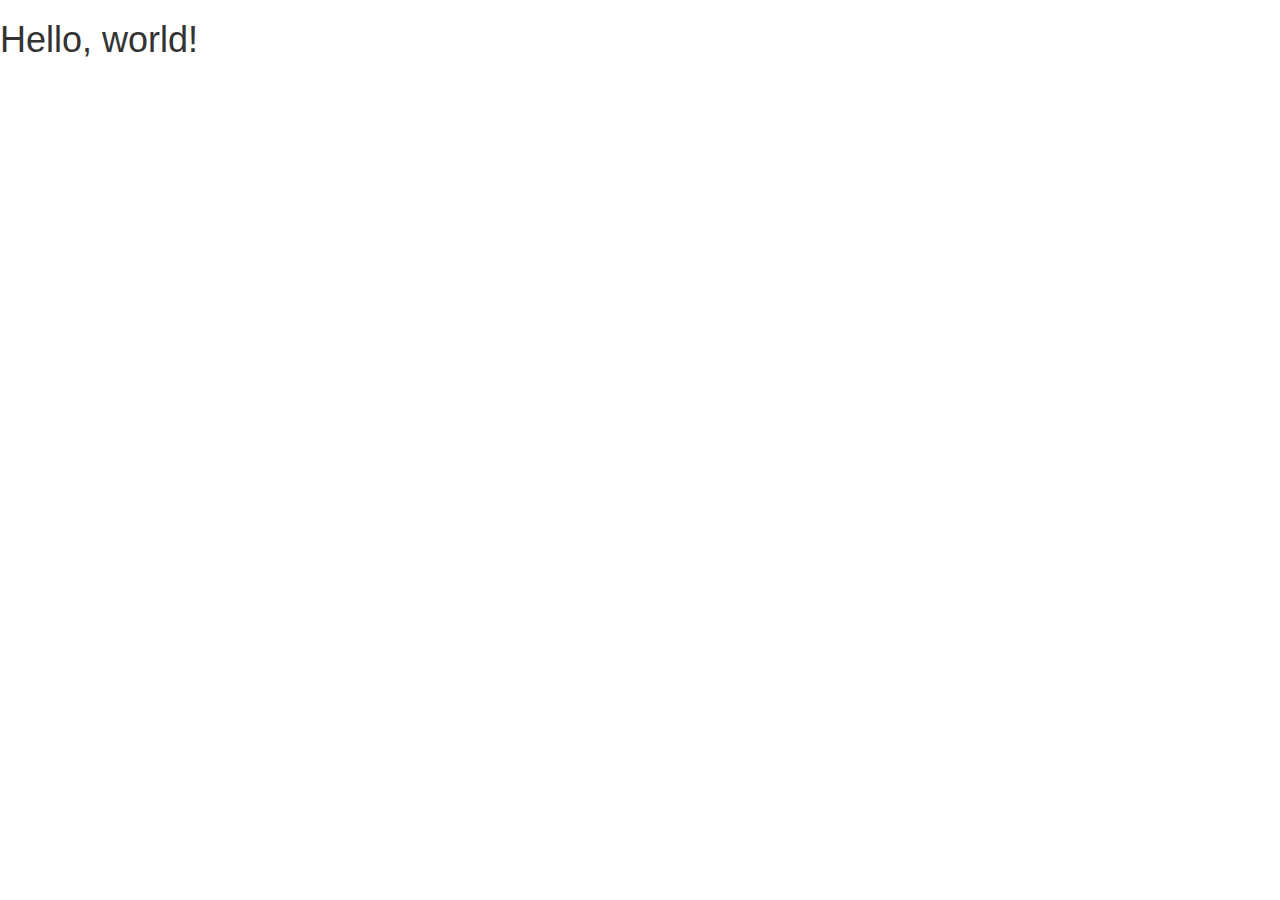
==== index.html @ d2df769f "start bootstrap project" ====
<!DOCTYPE html>
<html lang="en">
  <head>
    <meta charset="utf-8">
    <meta http-equiv="X-UA-Compatible" content="IE=edge">
    <meta name="viewport" content="width=device-width, initial-scale=1">
    <!-- The above 3 meta tags *must* come first in the head; any other head content must come *after* these tags -->
    <title>Bootstrap 101 Template</title>

    <!-- Bootstrap -->
    <link href="css/bootstrap.min.css" rel="stylesheet">

    <!-- HTML5 shim and Respond.js for IE8 support of HTML5 elements and media queries -->
    <!-- WARNING: Respond.js doesn't work if you view the page via file:// -->
    <!--[if lt IE 9]>
      <script src="https://oss.maxcdn.com/html5shiv/3.7.2/html5shiv.min.js"></script>
      <script src="https://oss.maxcdn.com/respond/1.4.2/respond.min.js"></script>
    <![endif]-->
  </head>
  <body>
    <h1>Hello, world!</h1>

    <!-- jQuery (necessary for Bootstrap's JavaScript plugins) -->
    <script src="https://ajax.googleapis.com/ajax/libs/jquery/1.11.3/jquery.min.js"></script>
    <!-- Include all compiled plugins (below), or include individual files as needed -->
    <script src="js/bootstrap.min.js"></script>
  </body>
</html>
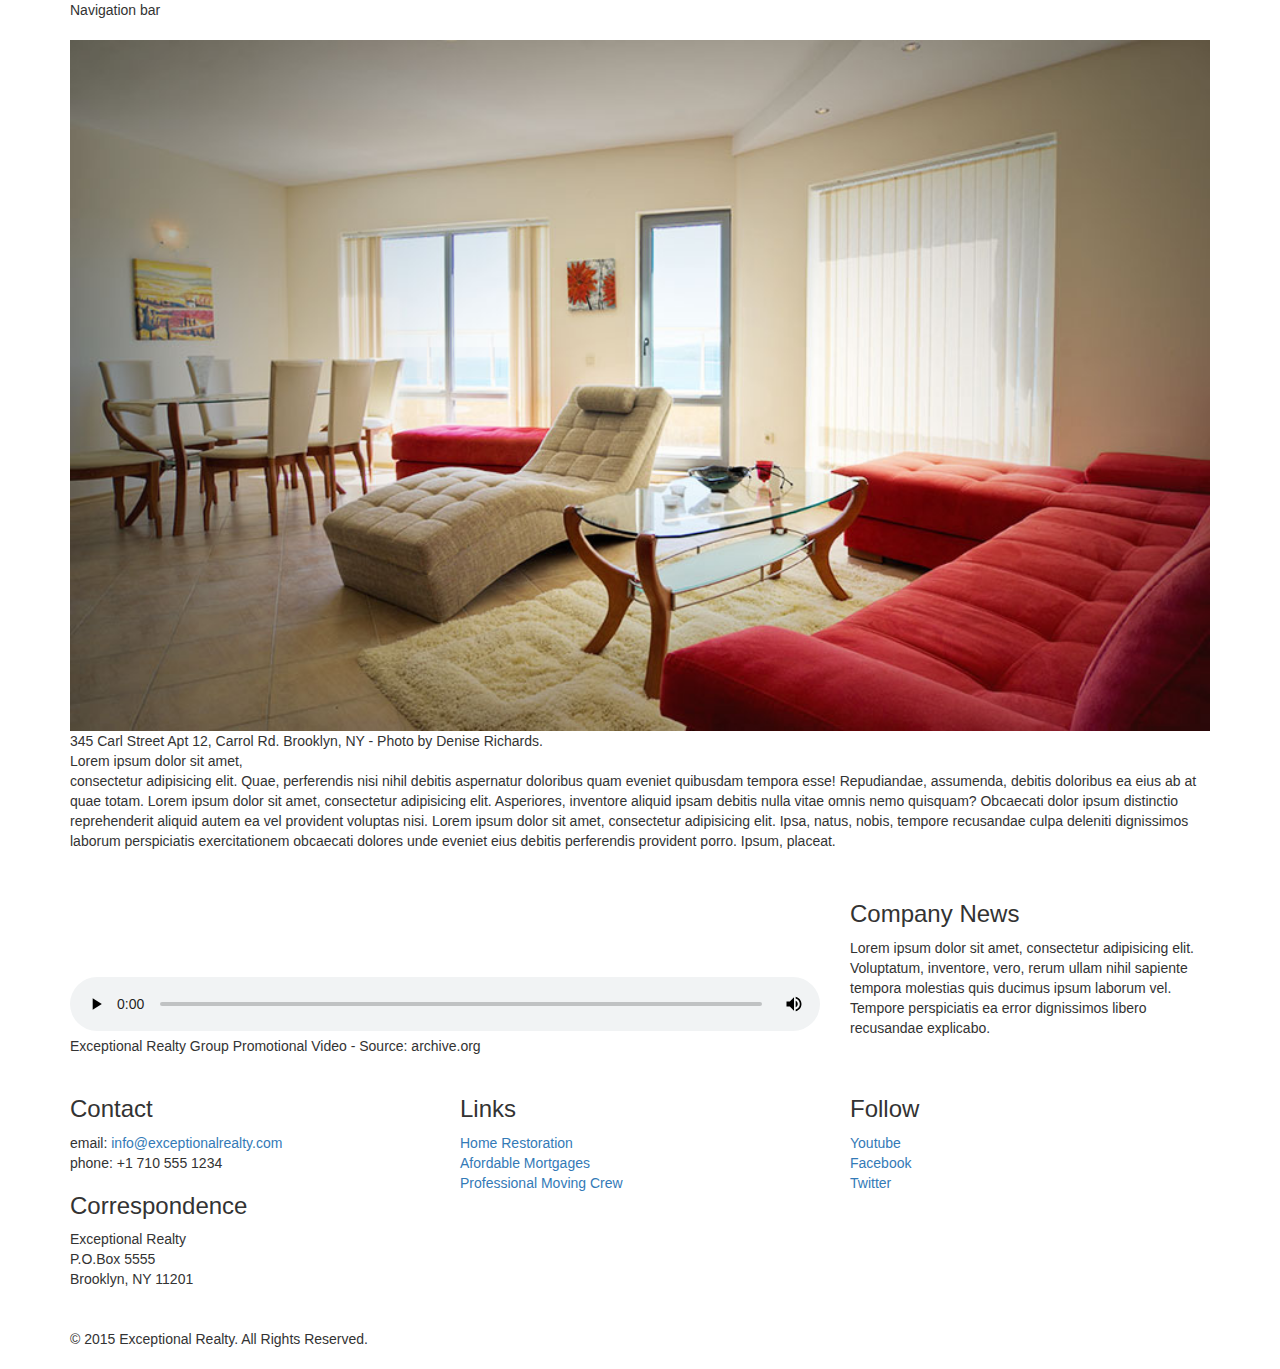
==== commit b4bbb04d: "finish layout for index page" ====
--- a/index.html
+++ b/index.html
@@ -5,10 +5,13 @@
     <meta http-equiv="X-UA-Compatible" content="IE=edge">
     <meta name="viewport" content="width=device-width, initial-scale=1">
     <!-- The above 3 meta tags *must* come first in the head; any other head content must come *after* these tags -->
-    <title>Bootstrap 101 Template</title>
+    <title>Exceptional Realty Group - Luxury Homes</title>
 
     <!-- Bootstrap -->
     <link href="css/bootstrap.min.css" rel="stylesheet">
+
+    <!-- Custom Style -->
+    <link href="css/style.css" rel="stylesheet">
 
     <!-- HTML5 shim and Respond.js for IE8 support of HTML5 elements and media queries -->
     <!-- WARNING: Respond.js doesn't work if you view the page via file:// -->
@@ -18,7 +21,75 @@
     <![endif]-->
   </head>
   <body>
-    <h1>Hello, world!</h1>
+    <div class="container">
+      <div class="row">
+        <div class="col-sm-12">
+          Navigation bar
+        </div>
+      </div>
+      <div class="row">
+        <div class="col-sm-12">
+          <figure>
+            <img src="images/intro-pic.jpg" alt="A beautiful living room." title="Welcome to Exceptional Realty Group">
+            <figcaption>345 Carl Street Apt 12, Carrol Rd. Brooklyn, NY - Photo by Denise Richards.</figcaption>
+          </figure>
+
+          <p>Lorem ipsum dolor sit amet,<br> consectetur adipisicing elit. Quae, perferendis nisi nihil debitis aspernatur doloribus quam eveniet quibusdam tempora esse! Repudiandae, assumenda, debitis doloribus ea eius ab at quae totam. Lorem ipsum dolor sit amet, consectetur adipisicing elit. Asperiores, inventore aliquid ipsam debitis nulla vitae omnis nemo quisquam? Obcaecati dolor ipsum distinctio reprehenderit aliquid autem ea vel provident voluptas nisi. Lorem ipsum dolor sit amet, consectetur adipisicing elit. Ipsa, natus, nobis, tempore recusandae culpa deleniti dignissimos laborum perspiciatis exercitationem obcaecati dolores unde eveniet eius debitis perferendis provident porro. Ipsum, placeat.</p>
+        </div>
+      </div>
+      <div class="row">
+        <div class="col-sm-8">
+          <figure>
+            <video controls>
+              <source src="videos/real-estate.mp4" type="video/mp4"> 
+              <source src="videos/real-estate.ogv" type="video/ogg">
+              Your browser does not support HTML5 video. <a href="http://browsehappy.com" target="_blank">Please upgrade your browser</a>.
+            </video>
+            <figcaption>Exceptional Realty Group Promotional Video - Source: archive.org</figcaption>
+          </figure>
+        </div>
+        <div class="col-sm-4">
+          <h3>Company News</h3>
+          <p>Lorem ipsum dolor sit amet, consectetur adipisicing elit. Voluptatum, inventore, vero, rerum ullam nihil sapiente tempora molestias quis ducimus ipsum laborum vel. Tempore perspiciatis ea error dignissimos libero recusandae explicabo.</p>
+        </div>
+      </div>
+      <div class="row">
+        <div class="col-sm-4">
+          <h3>Contact</h3>
+          <p>
+            email: <a href="mailto:info@exceptionalrealty.com">info@exceptionalrealty.com</a><br>
+            phone: +1 710 555 1234
+          </p>
+          <h3>Correspondence</h3>
+          <address>
+            Exceptional Realty<br>
+            P.O.Box 5555<br>
+            Brooklyn, NY 11201
+          </address>
+        </div>
+        <div class="col-sm-4">
+          <h3>Links</h3>
+          <p>
+            <a href="#" target="_blank">Home Restoration</a><br>
+            <a href="#" target="_blank">Afordable Mortgages</a><br>
+            <a href="#" target="_blank">Professional Moving Crew</a>
+          </p>
+        </div>
+        <div class="col-sm-4">
+          <h3>Follow</h3>
+          <p>
+            <a href="#" target="_blank">Youtube</a><br>
+            <a href="#" target="_blank">Facebook</a><br>
+            <a href="#" target="_blank">Twitter</a>
+          </p>
+        </div>
+      </div>
+      <div class="row">
+        <div class="col-sm-12">
+           &copy; 2015 Exceptional Realty. All Rights Reserved.
+        </div>
+      </div>
+    </div> <!--container-->
 
     <!-- jQuery (necessary for Bootstrap's JavaScript plugins) -->
     <script src="https://ajax.googleapis.com/ajax/libs/jquery/1.11.3/jquery.min.js"></script>
--- a/css/style.css
+++ b/css/style.css
@@ -0,0 +1,12 @@
+/*/////// MEDIA ////////*/  /*To make image and video the same size as the container*/
+
+img, video, audio, iframe, table, form {
+  width: 100%; /* IE */
+  max-width: 100%; /* FF, Safari, Chrome */
+}
+
+/*/////// LAYOUT STYLES ////////*/  /**/
+
+.row {
+	margin-bottom: 20px;
+}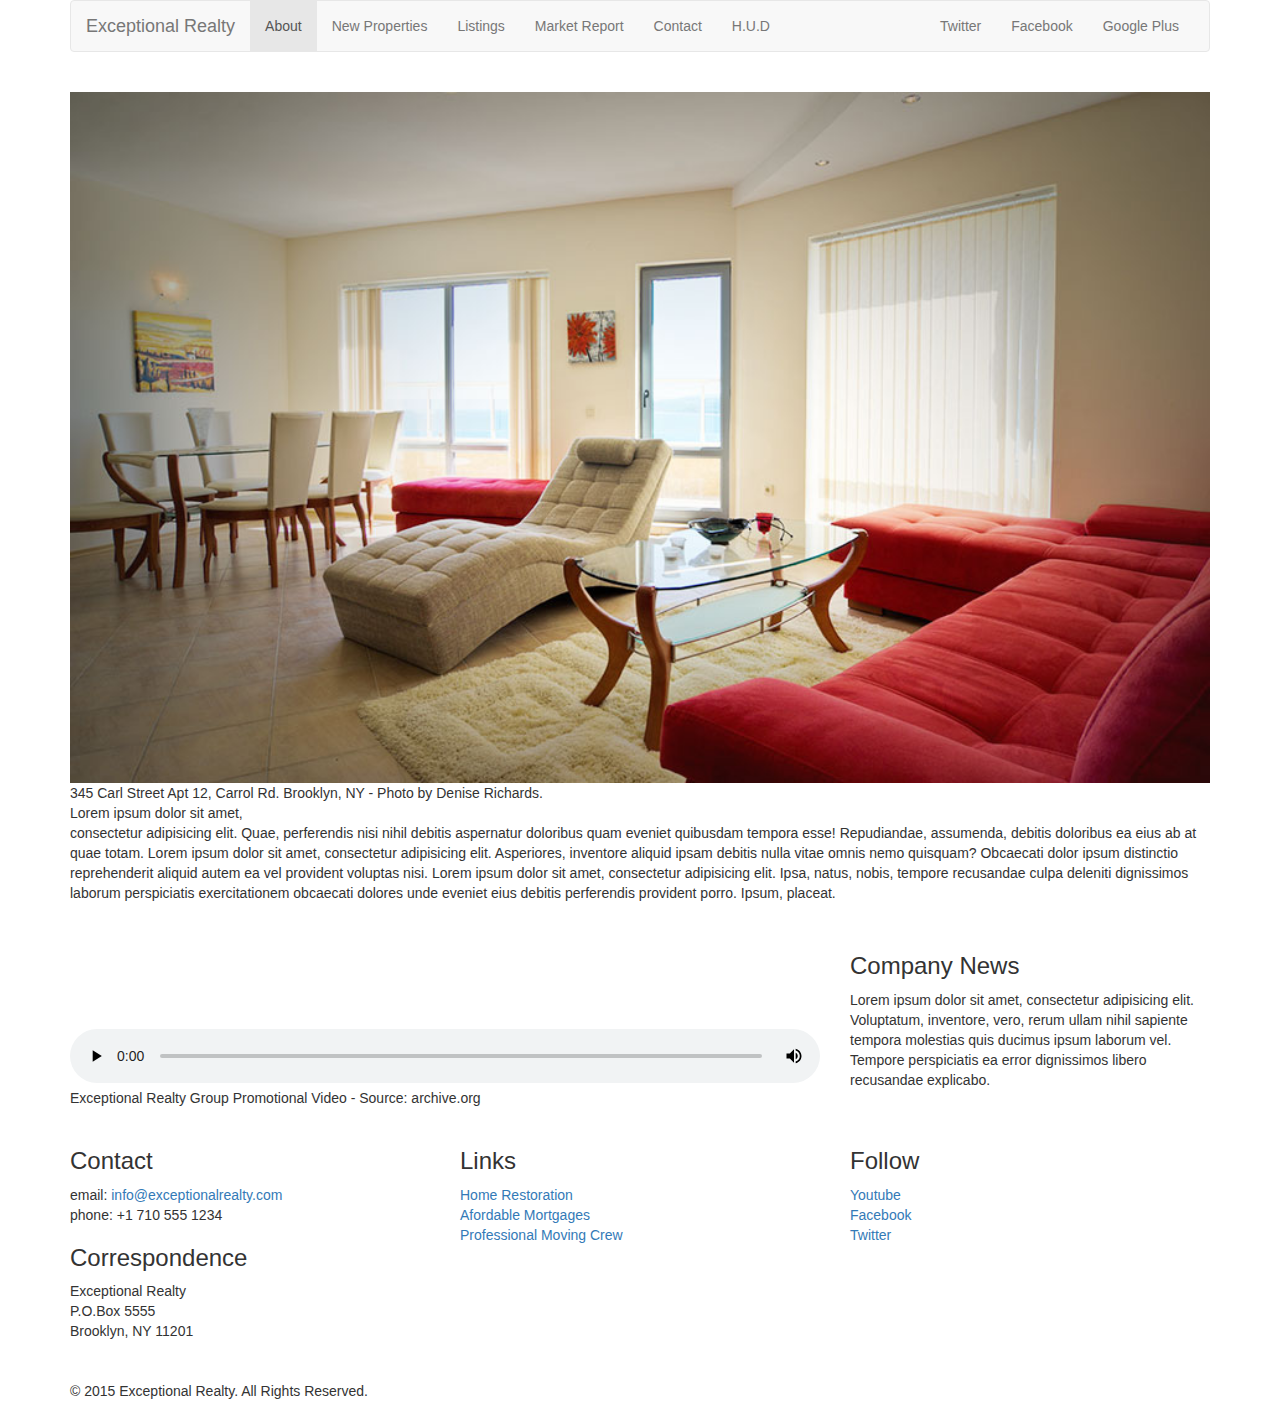
==== commit 088ee561: "add navbar" ====
--- a/index.html
+++ b/index.html
@@ -24,7 +24,39 @@
     <div class="container">
       <div class="row">
         <div class="col-sm-12">
-          Navigation bar
+          <nav class="navbar navbar-default">
+            <div class="container-fluid">
+              <!-- Brand and toggle get grouped for better mobile display -->
+              <div class="navbar-header">
+                <button type="button" class="navbar-toggle collapsed" data-toggle="collapse" data-target="#bs-example-navbar-collapse-1" aria-expanded="false">
+                  <span class="sr-only">Toggle navigation</span>
+                  <span class="icon-bar"></span>
+                  <span class="icon-bar"></span>
+                  <span class="icon-bar"></span>
+                </button>
+                <a class="navbar-brand" href="#">Exceptional Realty</a>
+              </div>
+
+              <!-- Collect the nav links, forms, and other content for toggling -->
+              <div class="collapse navbar-collapse" id="bs-example-navbar-collapse-1">
+              <!-- Main nav links -->
+                <ul class="nav navbar-nav">
+                  <li class="active"><a href="#">About<span class="sr-only">(current)</span></a></li>
+                  <li><a href="#">New Properties</a></li>
+                  <li><a href="#">Listings</a></li>
+                  <li><a href="#">Market Report</a></li>
+                  <li><a href="#">Contact</a></li>
+                  <li><a href="#" target="_blank">H.U.D</a></li>
+                </ul>
+                <!-- Social nav links -->
+                <ul class="nav navbar-nav navbar-right">
+                  <li><a class="twit" href="#" title="Twitter">Twitter</a></li>
+                  <li><a class="fbook" href="#" title="Facebook">Facebook</a></li>
+                  <li><a class="gplus" href="#" title="Google Plus">Google Plus</a></li>
+                </ul>
+              </div><!-- /.navbar-collapse -->
+            </div><!-- /.container-fluid -->
+          </nav>
         </div>
       </div>
       <div class="row">
